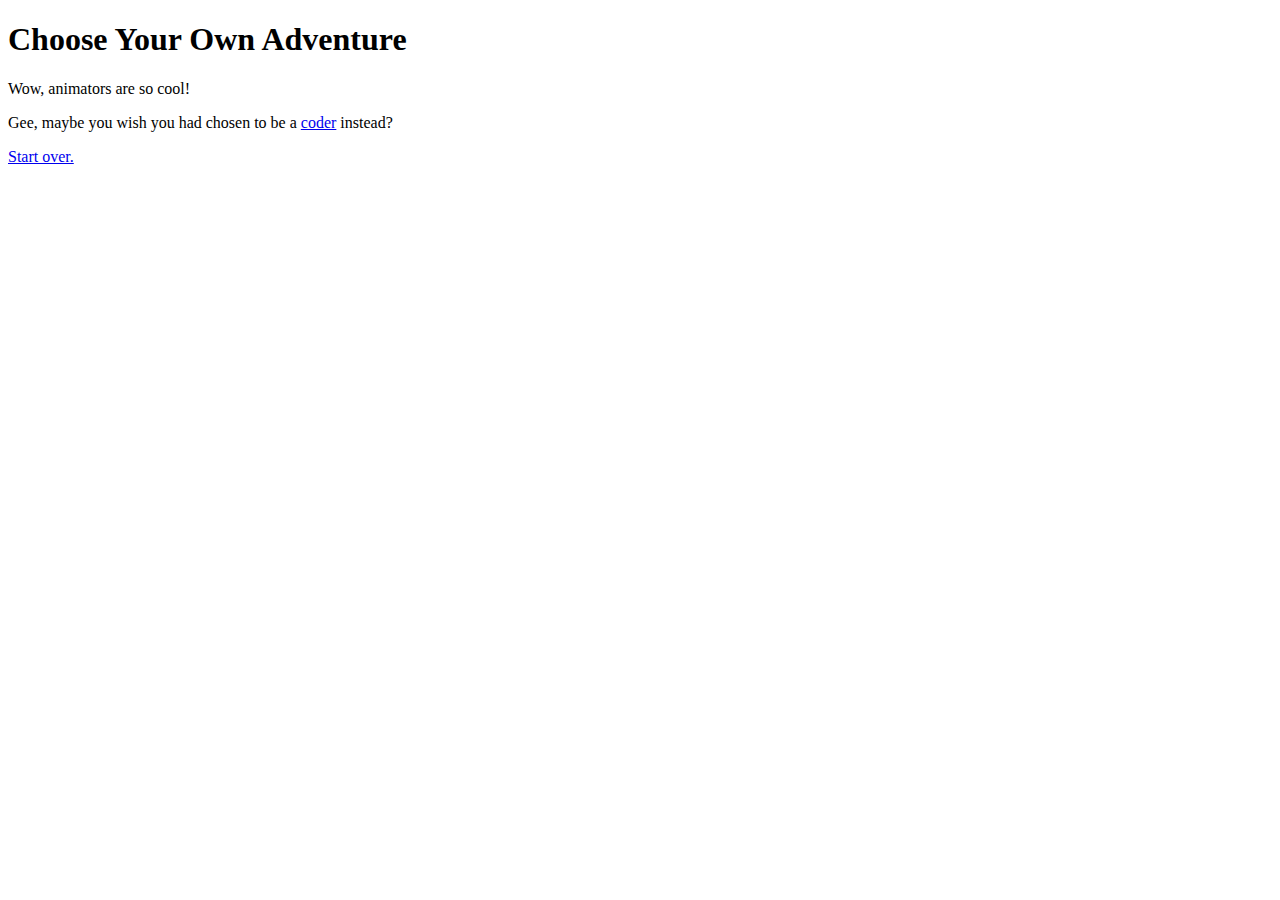
==== story/animator.html @ 3512ce98 "first website upload" ====
<!DOCTYPE html>
<html lang="en">
<html>
	<head>
		<title>Choose Your Own Adventure</title>
		<meta charset="utf-8">
	</head>
	<body>
		<h1>Choose Your Own Adventure</h1>
		<p>Wow, animators are so cool!</p>
		<p>Gee, maybe you wish you had chosen to be a <a href="coder.html">coder</a> instead?</p>
		<p><a href="../index.html">Start over.</a></p>
	</body>
</html>
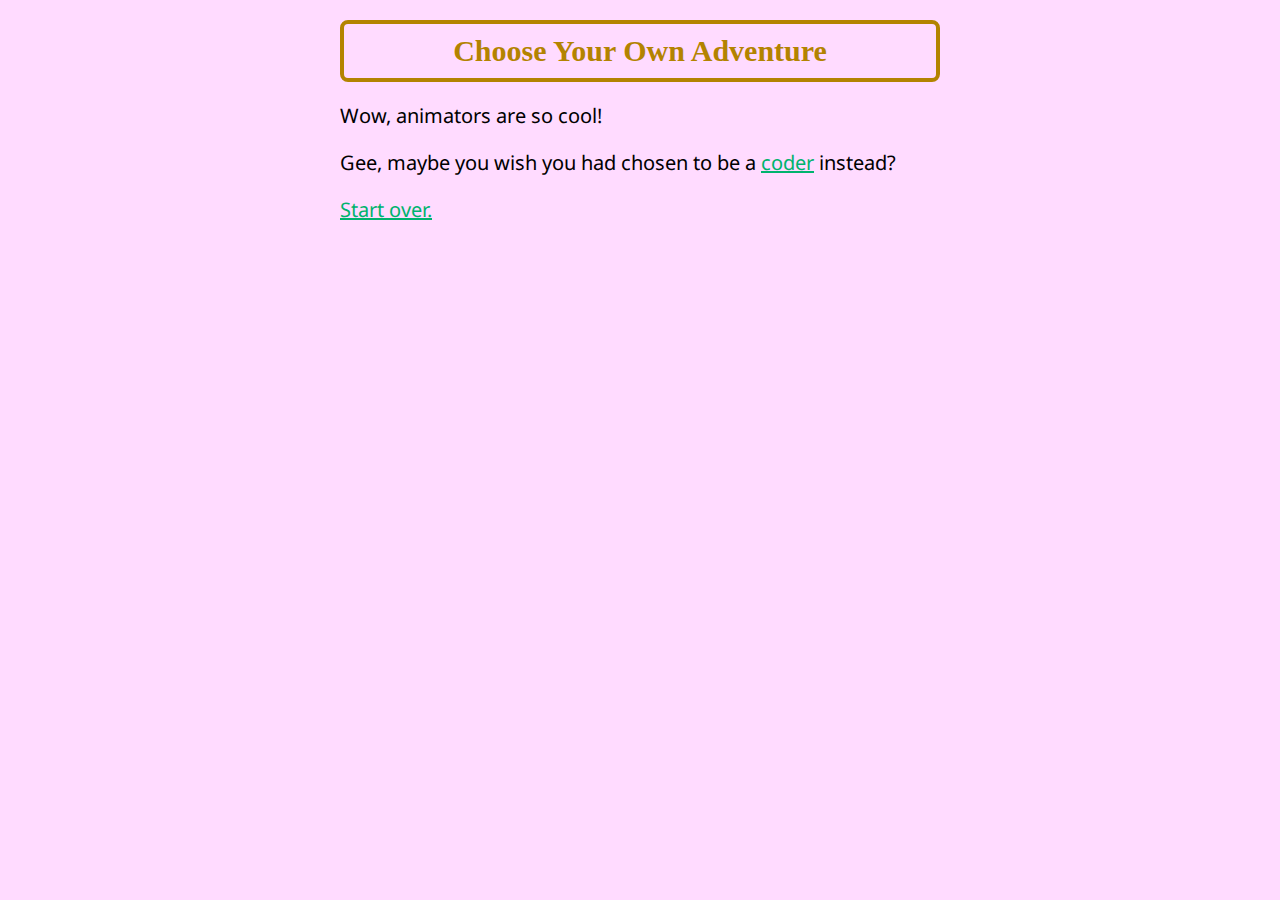
==== commit b85034ad: "adds css" ====
--- a/story/animator.html
+++ b/story/animator.html
@@ -4,11 +4,14 @@
 	<head>
 		<title>Choose Your Own Adventure</title>
 		<meta charset="utf-8">
+		<link href="../style.css" rel="stylesheet" type="text/css">
 	</head>
 	<body>
-		<h1>Choose Your Own Adventure</h1>
-		<p>Wow, animators are so cool!</p>
-		<p>Gee, maybe you wish you had chosen to be a <a href="coder.html">coder</a> instead?</p>
-		<p><a href="../index.html">Start over.</a></p>
+		<div id="container">
+			<h1>Choose Your Own Adventure</h1>
+			<p>Wow, animators are so cool!</p>
+			<p>Gee, maybe you wish you had chosen to be a <a href="coder.html">coder</a> instead?</p>
+			<p><a href="../index.html">Start over.</a></p>
+		</div>
 	</body>
 </html>--- a/style.css
+++ b/style.css
@@ -0,0 +1,32 @@
+/* comment */
+@import url('https://fonts.googleapis.com/css2?family=Noto+Sans:ital,wght@0,100..900;1,100..900&display=swap');
+
+body {
+/*	background-color: SlateBlue;*/
+	background-color: #ffdbff;
+	font-size: 20px;
+}
+
+#container {
+	width: 600px;
+	margin: 0 auto;
+}
+
+h1 {
+	/* text color */
+	color: #b38300;
+	font-family: Futura, Verdana;
+	font-size: 1.5em;
+	border: 4px solid #b38300;
+	padding: 10px;
+	text-align: center;
+	border-radius: 8px;
+}
+
+p {
+	font-family: Noto Sans;
+}
+
+a {
+	color: #00b36e;
+}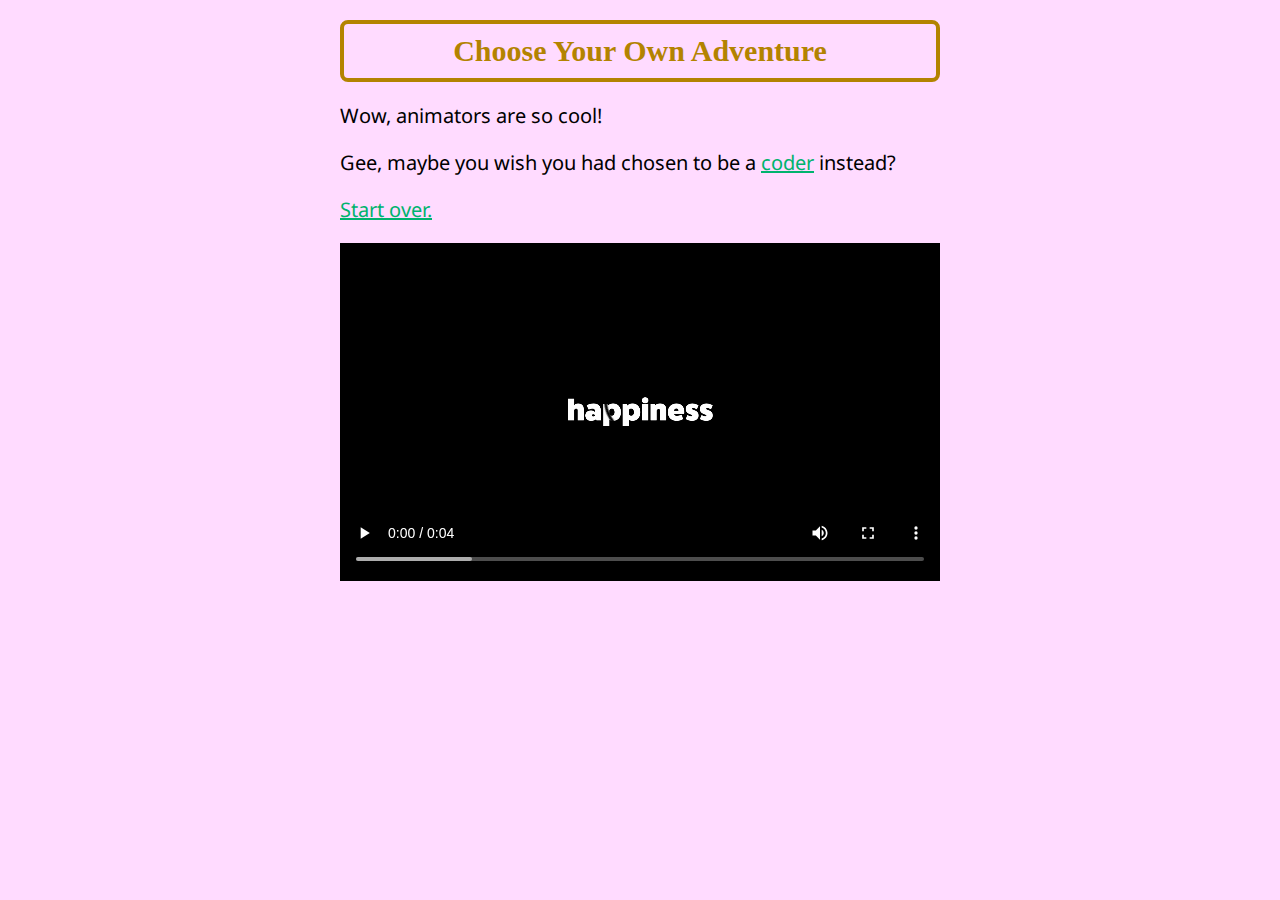
==== commit 4c09a0b2: "adds media" ====
--- a/story/animator.html
+++ b/story/animator.html
@@ -12,6 +12,10 @@
 			<p>Wow, animators are so cool!</p>
 			<p>Gee, maybe you wish you had chosen to be a <a href="coder.html">coder</a> instead?</p>
 			<p><a href="../index.html">Start over.</a></p>
+
+			<video src="../media/happiness.mp4" width="100%" controls>
+				<p>Video is not supported.</p>
+			</video>
 		</div>
 	</body>
 </html>--- a/style.css
+++ b/style.css
@@ -29,4 +29,8 @@
 
 a {
 	color: #00b36e;
+}
+
+img {
+	width: 100%;
 }